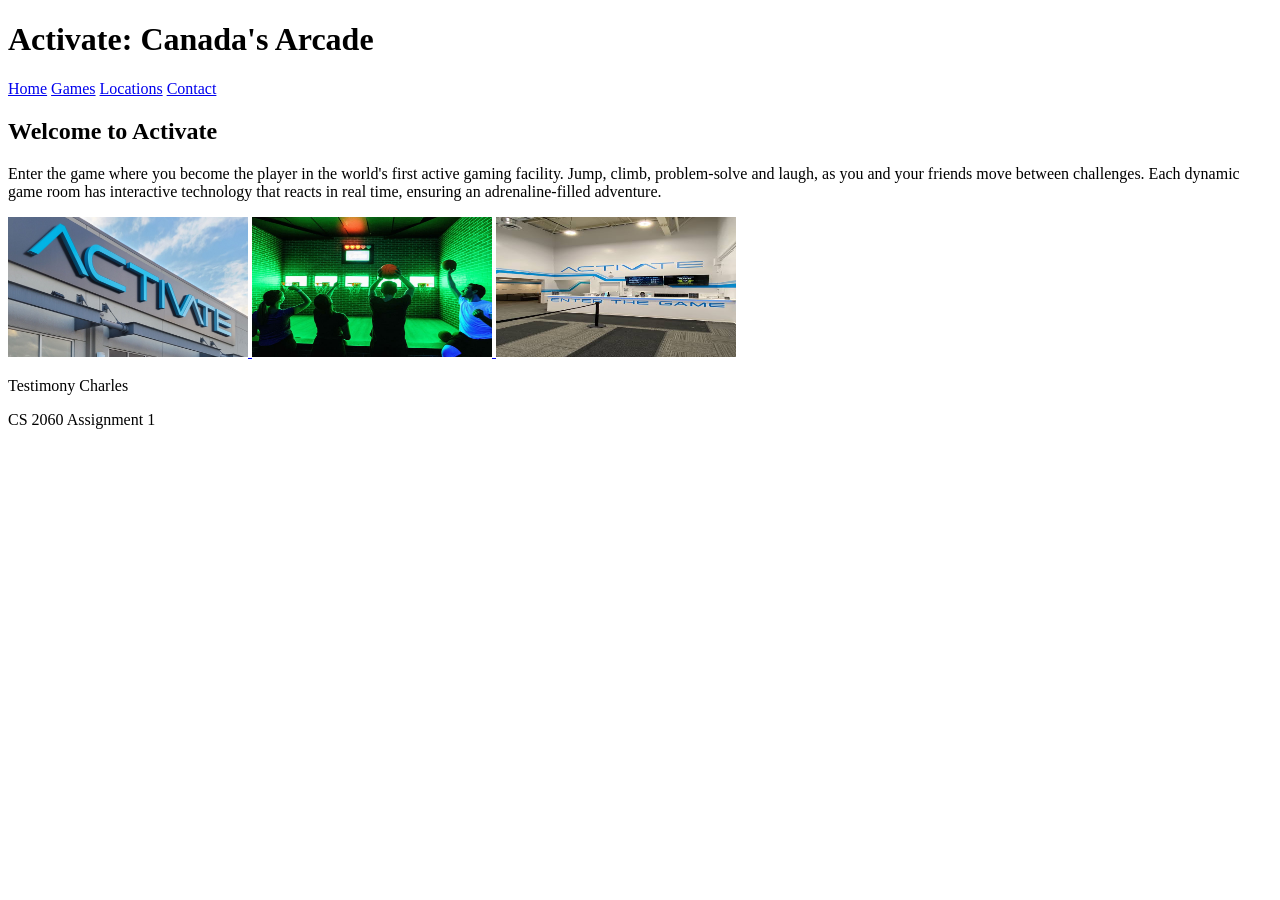
==== website1/index.html @ 2597c1a0 "add main, welcome text, footer, rename about to games" ====
<!DOCTYPE html>
<html lang = "en">
    <head>
        <meta charset="UTF-8">
        <title>
            Activate
        </title>
    </head>
    <body>
        <header>
            <h1>Activate: Canada's Arcade</h1>
            <nav>
                <a href = "index.html">Home</a>
                <a href = "games.html">Games</a>
                <a href = "locations.html">Locations</a>
                <a href = "contact.html">Contact</a>
            </nav> 
        </header>
        <main>
        <h2>Welcome to Activate</h2>
        <p>
            Enter the game where you become the player in the world's first
            active gaming facility. Jump, climb, problem-solve and laugh, 
            as you and your friends move between challenges. 
            Each dynamic game room has interactive technology that
            reacts in real time, ensuring an adrenaline-filled adventure.
        </p>
        <p>
            <a href = "locations.html">
                <img src = "images/locations.jpg" 
                width="240" height="140" alt="Locations">
            </a>
            <a href = "games.html">
                <img src = "images/games.jpg"
                width="240" height="140" alt="Games">
            </a>
            <a href = "contact.html">
                <img src = "images/contact.jpeg"
                width = "240" height="140" alt="Contact">
            </a>
        </p>
        </main>

        <footer>
            Testimony Charles
            <p>CS 2060 Assignment 1</p>
        </footer>
    </body>
</html>
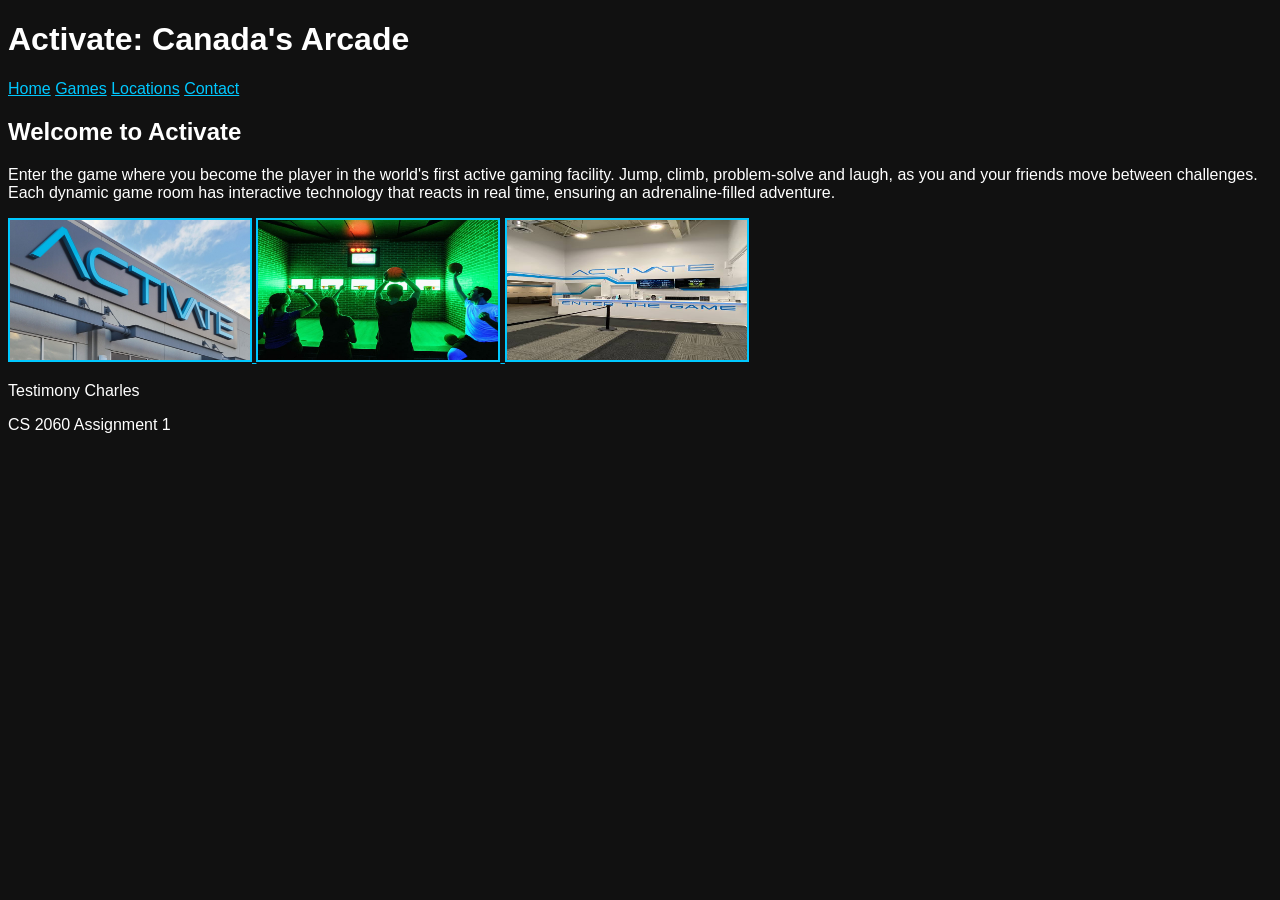
==== commit 170f2515: "add css and finish all pages" ====
--- a/website1/index.html
+++ b/website1/index.html
@@ -1,22 +1,24 @@
 <!DOCTYPE html>
-<html lang = "en">
+<html>
     <head>
         <meta charset="UTF-8">
-        <title>
-            Activate
-        </title>
+        <title>Activate</title>
+        <link rel="stylesheet" type="text/css" href="style.css">
+       <!--Embedded stle sheet here--> 
+       <style type = "text/css">
+img { border-width: 2px; border-style: solid; border-color: #00c8ff; }
+</style>
     </head>
     <body>
-        <header>
+       
             <h1>Activate: Canada's Arcade</h1>
-            <nav>
-                <a href = "index.html">Home</a>
+                <p><a href = "index.html">Home</a>
                 <a href = "games.html">Games</a>
                 <a href = "locations.html">Locations</a>
-                <a href = "contact.html">Contact</a>
-            </nav> 
-        </header>
-        <main>
+                <a href = "contact.html">Contact</a></p>
+            
+      
+        
         <h2>Welcome to Activate</h2>
         <p>
             Enter the game where you become the player in the world's first
@@ -36,14 +38,14 @@
             </a>
             <a href = "contact.html">
                 <img src = "images/contact.jpeg"
-                width = "240" height="140" alt="Contact">
+                width="240" height="140" alt="Contact">
             </a>
         </p>
-        </main>
+        
 
-        <footer>
-            Testimony Charles
+        
+            <p>Testimony Charles</p>
             <p>CS 2060 Assignment 1</p>
-        </footer>
+        
     </body>
 </html>
--- a/website1/style.css
+++ b/website1/style.css
@@ -0,0 +1,6 @@
+/* external style sheet: shared look for all four pages */
+body { background-color: #111111; color: white; font-family: arial, sans-serif; }
+a { color: #00c8ff; }
+a:hover { color: yellow; }
+th { border-width: 1px; border-style: solid; border-color: #00c8ff; padding: 6px; }
+td { border-width: 1px; border-style: solid; border-color: #00c8ff; padding: 6px; }
